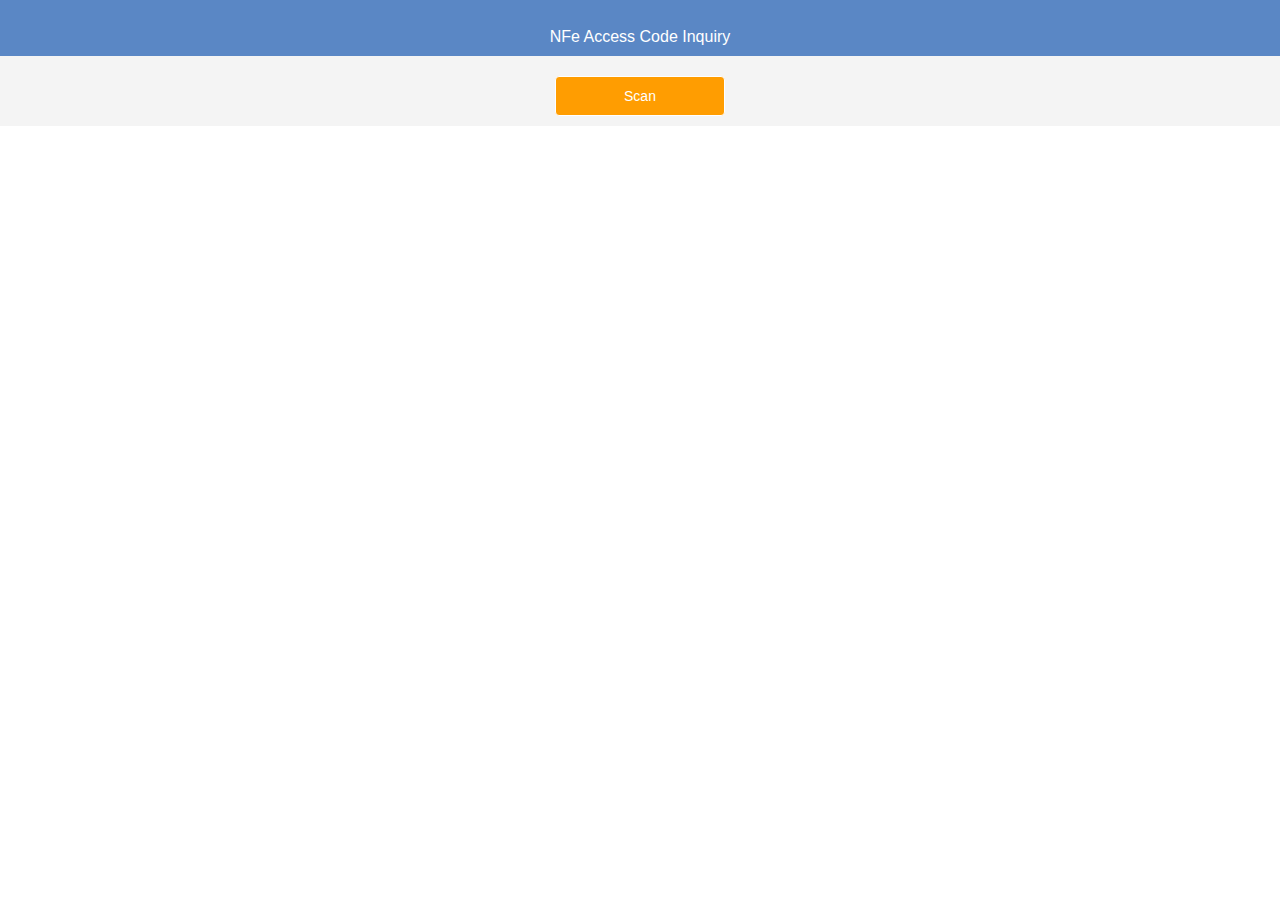
==== sample-barcode-scanner/index.html @ 0be814b7 "Initial app layout - Changes made by Carina Alvarez (cfs@qad.com)." ====
<!DOCTYPE html>
<html>
	<head>
		<title>NFe Access Code Inquiry</title>
		<meta name="viewport" content="width=device-width, initial-scale=1.0, maximum-scale=1.0, user-scalable=no" />
		<meta charset="utf-8">
		<link href="styles/main.css" rel="stylesheet" type="text/css" />
	</head>
	<body>
        <div class=header>
            <img src="http://www.qad.com/QAD.com-theme/images/logo_symbol_QAD_48x39.png" alt="">
            <img src="http://www.qad.com/QAD.com-theme/images/logo_letters_QAD_76x22.png" alt="">       
            <br>
			<span class>NFe Access Code Inquiry</span>	
        </div>
        <div class="content">
            <div class=button-div>
                <button class=button id="scanButton">Scan</button>
			</div>
			<div class="result-divq">
                <div class="results">
                    <div id="result" class="desc"></div>
                </div>
                <div class="separator"></div>
            </div>
		</div>
        <script type="text/javascript" charset="utf-8" src="cordova.js"></script>
        <script type="text/javascript" charset="utf-8" src="scripts/main.js"></script>
	</body>
</html>
---- sample-barcode-scanner/styles/main.css ----
body
{ 
	font-family: Helvetica, Arial, Segoe UI;
	font-size: 16px;
	margin: 0;
	padding: 0;
    height:100%;
    padding: 0px 0px 24px 0px;
    overflow:hidden;
}

.header
{
    background-color: #5a87c5;
    color: #fff;
	padding: 10px 0px 10px 0px;
	text-align: center;

}

.content
{
	padding: 20px 0px 10px 0px;
    background-color: #f4f4f4;
}

.button-div
{
    text-align: center;	
}

.button
{
	background-color: #ff9d01;
    border-color: #eea236;  
    border-radius: 4px;
    border: 1px solid;
	width: 170px;
    height: 40px;
    color: #fff;    
    font-family: Helvetica, Arial, Segoe UI;
    font-size: 14px;
}
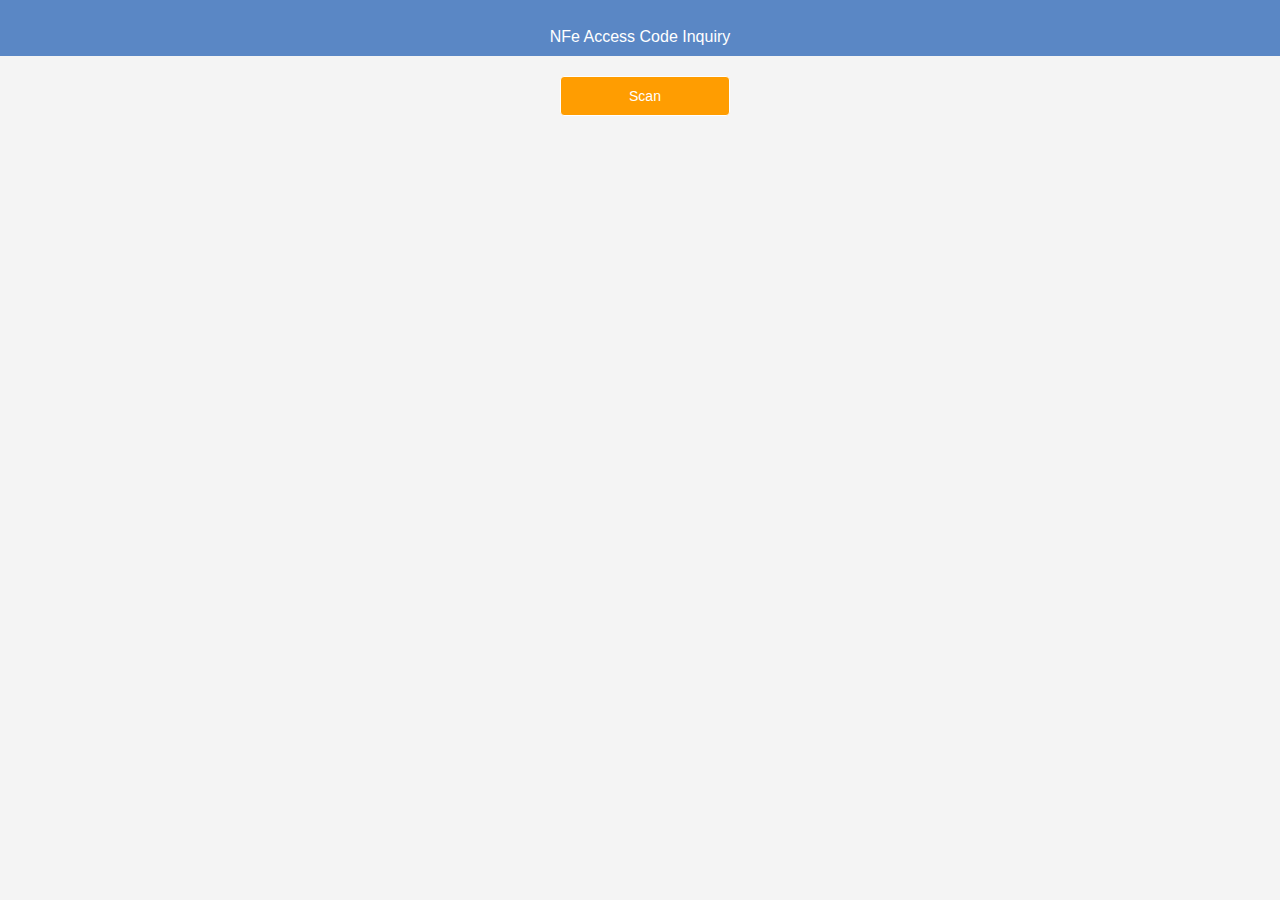
==== commit 5a2931b8: "Added code to create .xml with the NFe Key Code - Changes made by Carina Alvarez (cfs@qad.com)." ====
--- a/sample-barcode-scanner/index.html
+++ b/sample-barcode-scanner/index.html
@@ -4,7 +4,10 @@
 		<title>NFe Access Code Inquiry</title>
 		<meta name="viewport" content="width=device-width, initial-scale=1.0, maximum-scale=1.0, user-scalable=no" />
 		<meta charset="utf-8">
-		<link href="styles/main.css" rel="stylesheet" type="text/css" />
+		<link href="styles/main.css" rel="stylesheet" type="text/css" />  
+        <script type="text/javascript" charset="utf-8" src="cordova.js"></script>
+		<script type="text/javascript" charset="utf-8" src="scripts/fileHelper.js"></script>        
+        <script type="text/javascript" charset="utf-8" src="scripts/main.js"></script>             
 	</head>
 	<body>
         <div class=header>
@@ -17,14 +20,12 @@
             <div class=button-div>
                 <button class=button id="scanButton">Scan</button>
 			</div>
-			<div class="result-divq">
+			<div class="result-div">
                 <div class="results">
                     <div id="result" class="desc"></div>
                 </div>
                 <div class="separator"></div>
             </div>
-		</div>
-        <script type="text/javascript" charset="utf-8" src="cordova.js"></script>
-        <script type="text/javascript" charset="utf-8" src="scripts/main.js"></script>
+		</div>   
 	</body>
 </html>--- a/sample-barcode-scanner/styles/main.css
+++ b/sample-barcode-scanner/styles/main.css
@@ -1,5 +1,6 @@
 body
 { 
+    background-color: #f4f4f4;
 	font-family: Helvetica, Arial, Segoe UI;
 	font-size: 16px;
 	margin: 0;
@@ -20,8 +21,8 @@
 
 .content
 {
-	padding: 20px 0px 10px 0px;
-    background-color: #f4f4f4;
+	padding: 20px 0px 10px 10px;
+    color: #333;
 }
 
 .button-div
@@ -38,6 +39,10 @@
 	width: 170px;
     height: 40px;
     color: #fff;    
-    font-family: Helvetica, Arial, Segoe UI;
     font-size: 14px;
 }
+
+.result-div
+{
+    padding: 20px 0px 10px 0px;
+}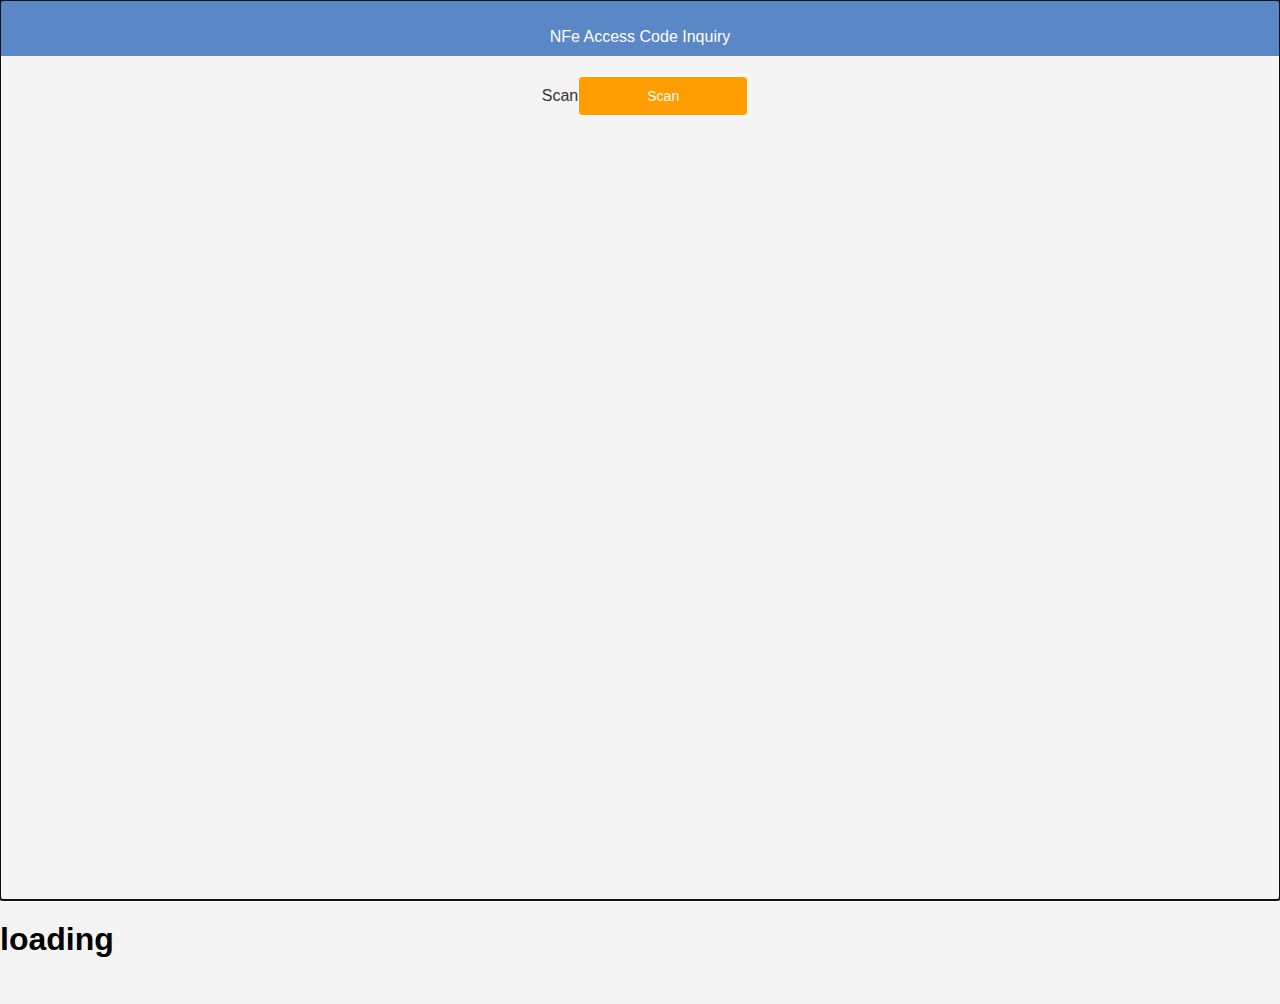
==== commit acf6742e: "Adding email logic - Changes made by Carina Alvarez (cfs@qad.com)." ====
--- a/sample-barcode-scanner/index.html
+++ b/sample-barcode-scanner/index.html
@@ -4,10 +4,12 @@
 		<title>NFe Access Code Inquiry</title>
 		<meta name="viewport" content="width=device-width, initial-scale=1.0, maximum-scale=1.0, user-scalable=no" />
 		<meta charset="utf-8">
-		<link href="styles/main.css" rel="stylesheet" type="text/css" />  
-        <script type="text/javascript" charset="utf-8" src="cordova.js"></script>
-		<script type="text/javascript" charset="utf-8" src="scripts/fileHelper.js"></script>        
-        <script type="text/javascript" charset="utf-8" src="scripts/main.js"></script>             
+		<link href="styles/main.css" rel="stylesheet" type="text/css" />     
+        <script type="text/javascript" charset="utf-8" src="cordova.js"></script>        
+        <script src="jquery-mobile/js/jquery-1.9.1.min.js" type="text/javascript"></script>
+        <script src="jquery-mobile/js/jquery.mobile-1.3.1.min.js" type="text/javascript"></script>
+        <script src="https://bs-static.cdn.telerik.com/1.5.6/everlive.all.js"></script>
+        <script type="text/javascript" charset="utf-8" src="scripts/main.js"></script>            
 	</head>
 	<body>
         <div class=header>
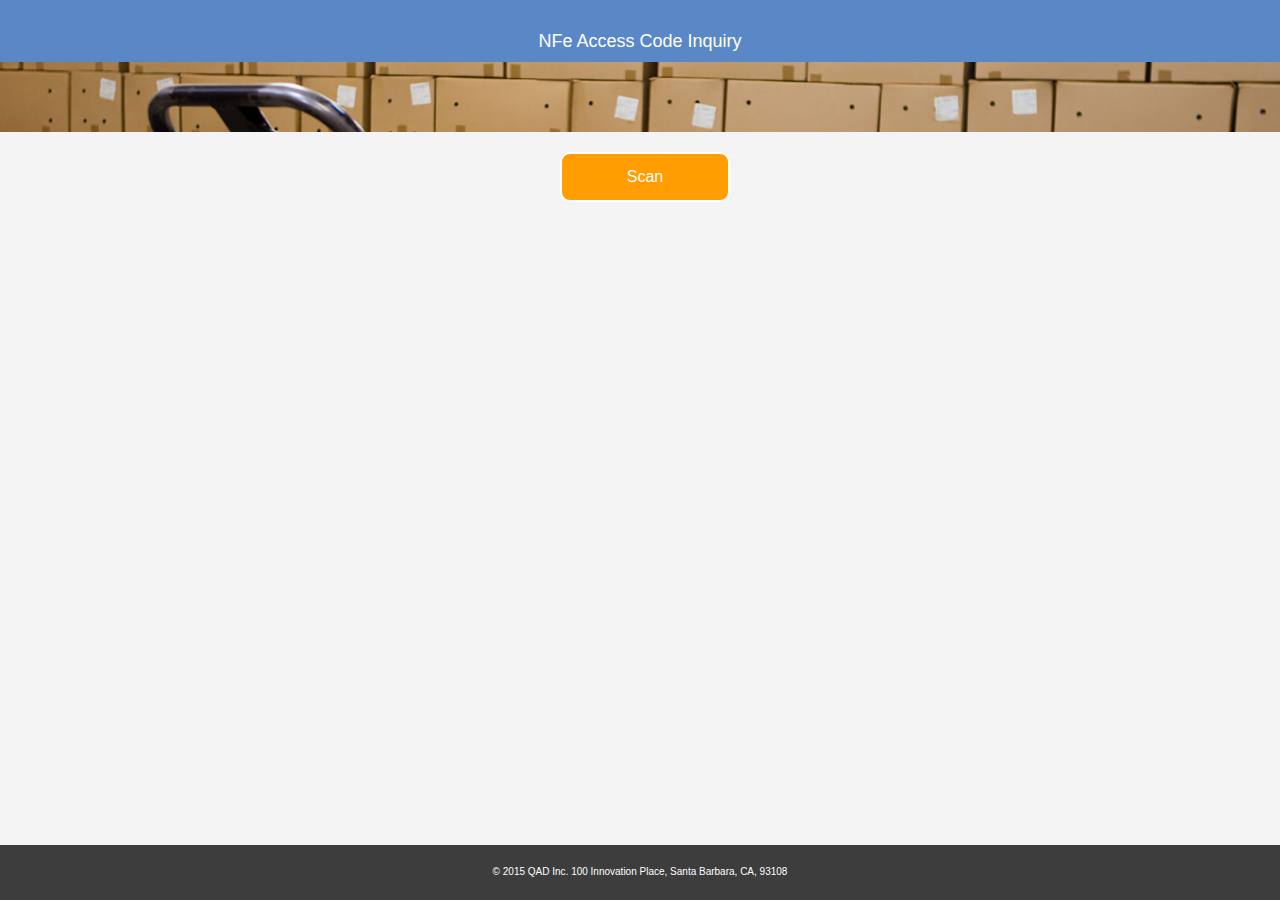
==== commit a4c5cc75: "Commiting UI changes - Changes made by Carina Alvarez (cfs@qad.com)." ====
--- a/sample-barcode-scanner/index.html
+++ b/sample-barcode-scanner/index.html
@@ -5,9 +5,8 @@
 		<meta name="viewport" content="width=device-width, initial-scale=1.0, maximum-scale=1.0, user-scalable=no" />
 		<meta charset="utf-8">
 		<link href="styles/main.css" rel="stylesheet" type="text/css" />     
-        <script type="text/javascript" charset="utf-8" src="cordova.js"></script>        
-        <script src="jquery-mobile/js/jquery-1.9.1.min.js" type="text/javascript"></script>
-        <script src="jquery-mobile/js/jquery.mobile-1.3.1.min.js" type="text/javascript"></script>
+        <script type="text/javascript" charset="utf-8" src="cordova.js"></script>   
+		<script src="jquery-mobile/js/jquery-1.9.1.min.js" type="text/javascript"></script>
         <script src="https://bs-static.cdn.telerik.com/1.5.6/everlive.all.js"></script>
         <script type="text/javascript" charset="utf-8" src="scripts/main.js"></script>            
 	</head>
@@ -17,6 +16,8 @@
             <img src="http://www.qad.com/QAD.com-theme/images/logo_letters_QAD_76x22.png" alt="">       
             <br>
 			<span class>NFe Access Code Inquiry</span>	
+        </div>
+        <div class=banner>            
         </div>
         <div class="content">
             <div class=button-div>
@@ -29,5 +30,9 @@
                 <div class="separator"></div>
             </div>
 		</div>   
+        <div class="trailer">
+            </br>
+            <span>© 2015 QAD Inc. 100 Innovation Place, Santa Barbara, CA, 93108</span>
+        </div>
 	</body>
 </html>--- a/sample-barcode-scanner/styles/main.css
+++ b/sample-barcode-scanner/styles/main.css
@@ -2,7 +2,7 @@
 { 
     background-color: #f4f4f4;
 	font-family: Helvetica, Arial, Segoe UI;
-	font-size: 16px;
+	font-size: 18px;
 	margin: 0;
 	padding: 0;
     height:100%;
@@ -16,7 +16,6 @@
     color: #fff;
 	padding: 10px 0px 10px 0px;
 	text-align: center;
-
 }
 
 .content
@@ -34,15 +33,41 @@
 {
 	background-color: #ff9d01;
     border-color: #eea236;  
-    border-radius: 4px;
-    border: 1px solid;
+    border-radius: 10px;
+    border: 2px solid;
 	width: 170px;
-    height: 40px;
+    height: 50px;
     color: #fff;    
-    font-size: 14px;
+    font-size: 16px;
 }
 
 .result-div
 {
     padding: 20px 0px 10px 0px;
+}
+
+.trailer
+{
+    background-color: #3d3d3d;
+    color: #fff;
+	text-align: center;    
+    font-size: 10px;   
+    position: absolute;
+    height: 35px;
+    width:100%;
+   	bottom:0px;    
+    padding: 10px 0px 10px 0px;
+}
+
+.banner
+{
+    height: 70px;
+    width: 100%;
+    background: url('img/demand-supply-chain-hero.jpg');
+	background-repeat: no-repeat;
+	background-size:cover; 
+    -webkit-background-size: cover;
+    -moz-background-size: cover;
+    -ms-background-size:cover; 
+    -o-background-size: cover;     
 }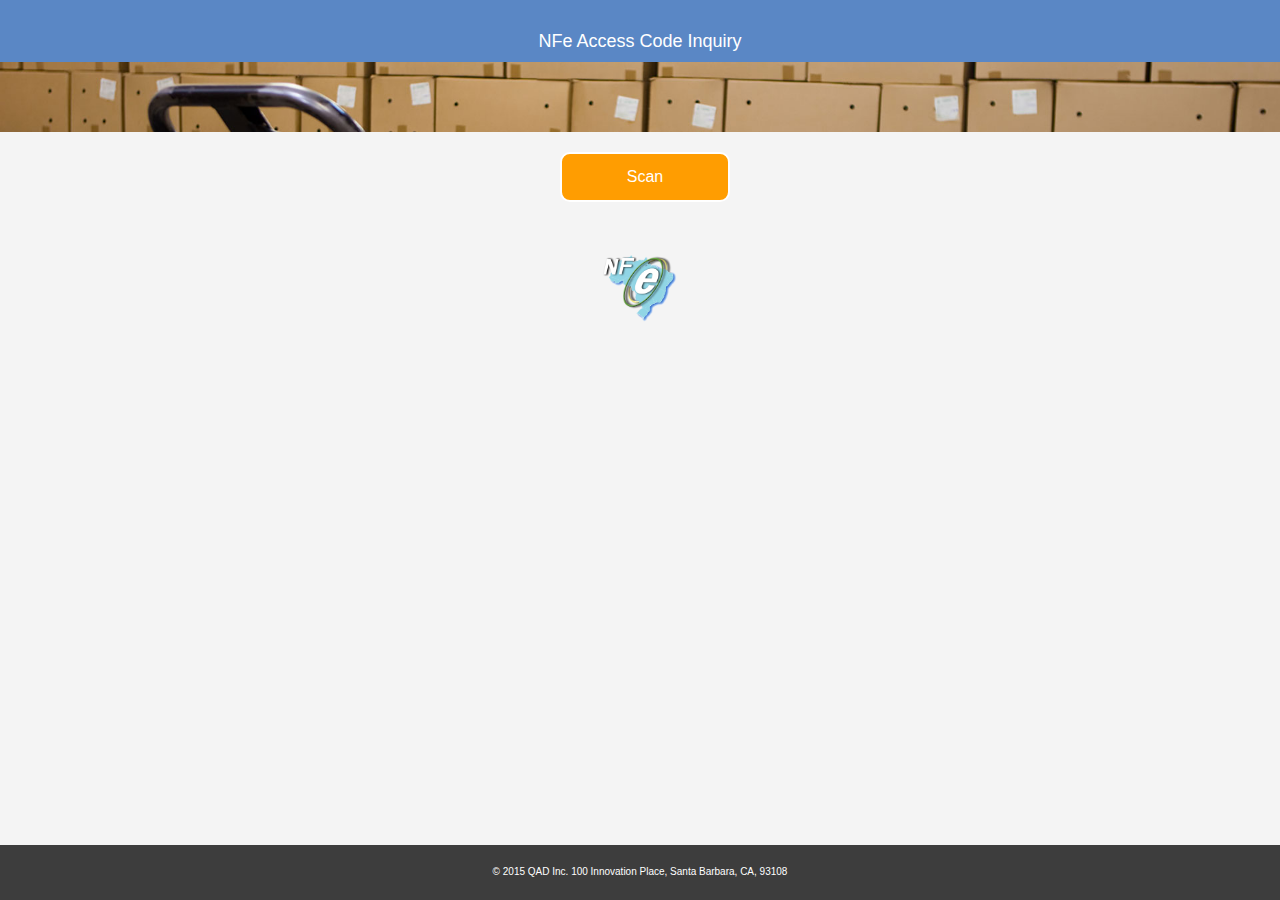
==== commit 698b74d8: "Added NFe logo to the main screen. Changes made by James Thompson (j4t@qad.com)." ====
--- a/sample-barcode-scanner/index.html
+++ b/sample-barcode-scanner/index.html
@@ -29,7 +29,11 @@
                 </div>
                 <div class="separator"></div>
             </div>
+            
 		</div>   
+        <div class="nfeLogo">
+            <img src="images/NFeLogo.png" width="100" height="71"> 
+        </div>
         <div class="trailer">
             </br>
             <span>© 2015 QAD Inc. 100 Innovation Place, Santa Barbara, CA, 93108</span>
--- a/sample-barcode-scanner/styles/main.css
+++ b/sample-barcode-scanner/styles/main.css
@@ -70,4 +70,10 @@
     -moz-background-size: cover;
     -ms-background-size:cover; 
     -o-background-size: cover;     
+}
+
+.nfeLogo
+{
+	padding: 10px 0px 10px 0px;
+	text-align: center;
 }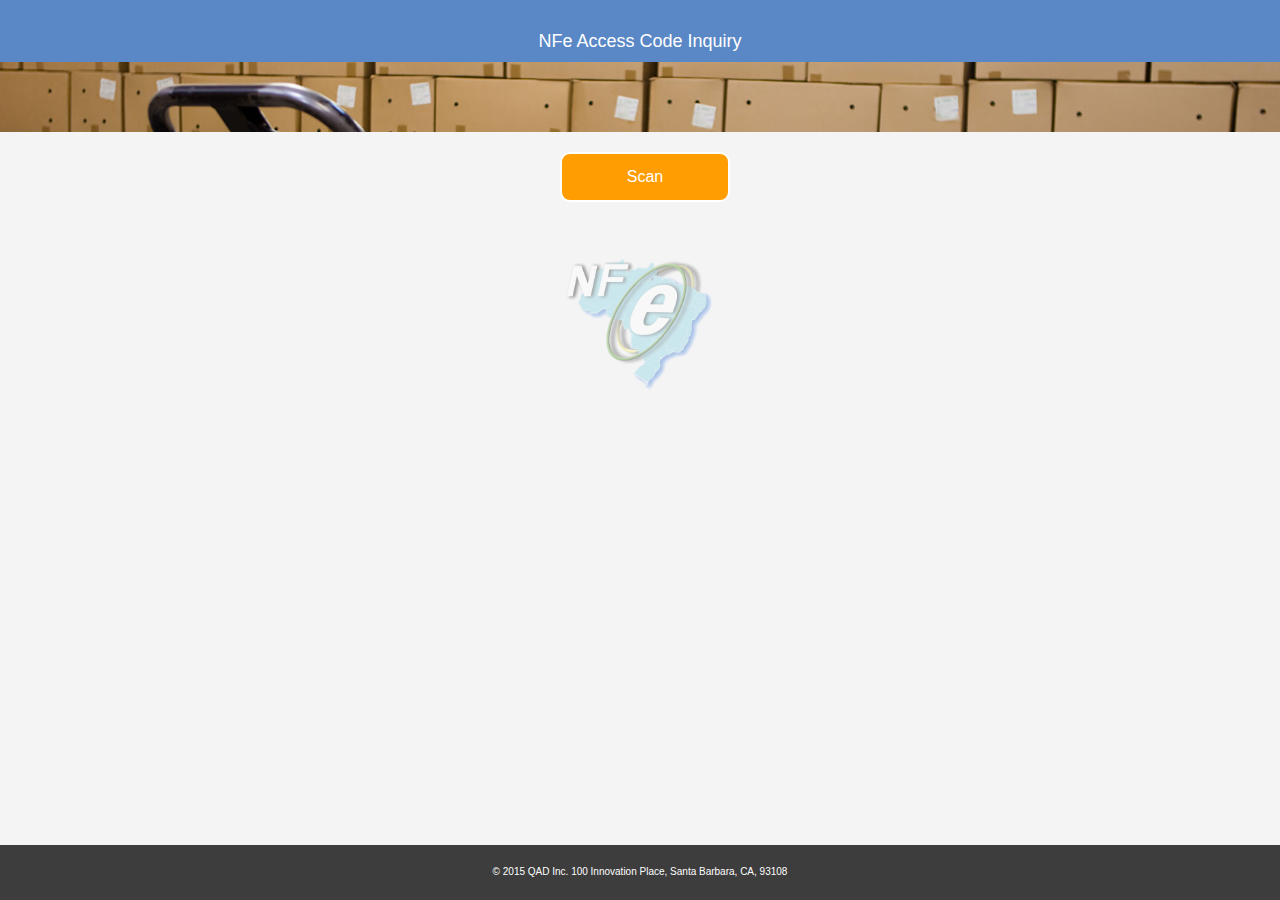
==== commit fef60e2c: "changes to the background logo. Changes made by James Thompson (j4t@qad.com)." ====
--- a/sample-barcode-scanner/index.html
+++ b/sample-barcode-scanner/index.html
@@ -32,7 +32,7 @@
             
 		</div>   
         <div class="nfeLogo">
-            <img src="images/NFeLogo.png" width="100" height="71"> 
+            <img src="images/NFeLogo.png" width="200" height="141"> 
         </div>
         <div class="trailer">
             </br>
--- a/sample-barcode-scanner/styles/main.css
+++ b/sample-barcode-scanner/styles/main.css
@@ -2,7 +2,7 @@
 { 
     background-color: #f4f4f4;
 	font-family: Helvetica, Arial, Segoe UI;
-	font-size: 18px;
+	font-size: 14px;
 	margin: 0;
 	padding: 0;
     height:100%;
@@ -16,6 +16,7 @@
     color: #fff;
 	padding: 10px 0px 10px 0px;
 	text-align: center;
+    font-size: 18px;
 }
 
 .content
@@ -76,4 +77,5 @@
 {
 	padding: 10px 0px 10px 0px;
 	text-align: center;
+    opacity: 0.4;
 }